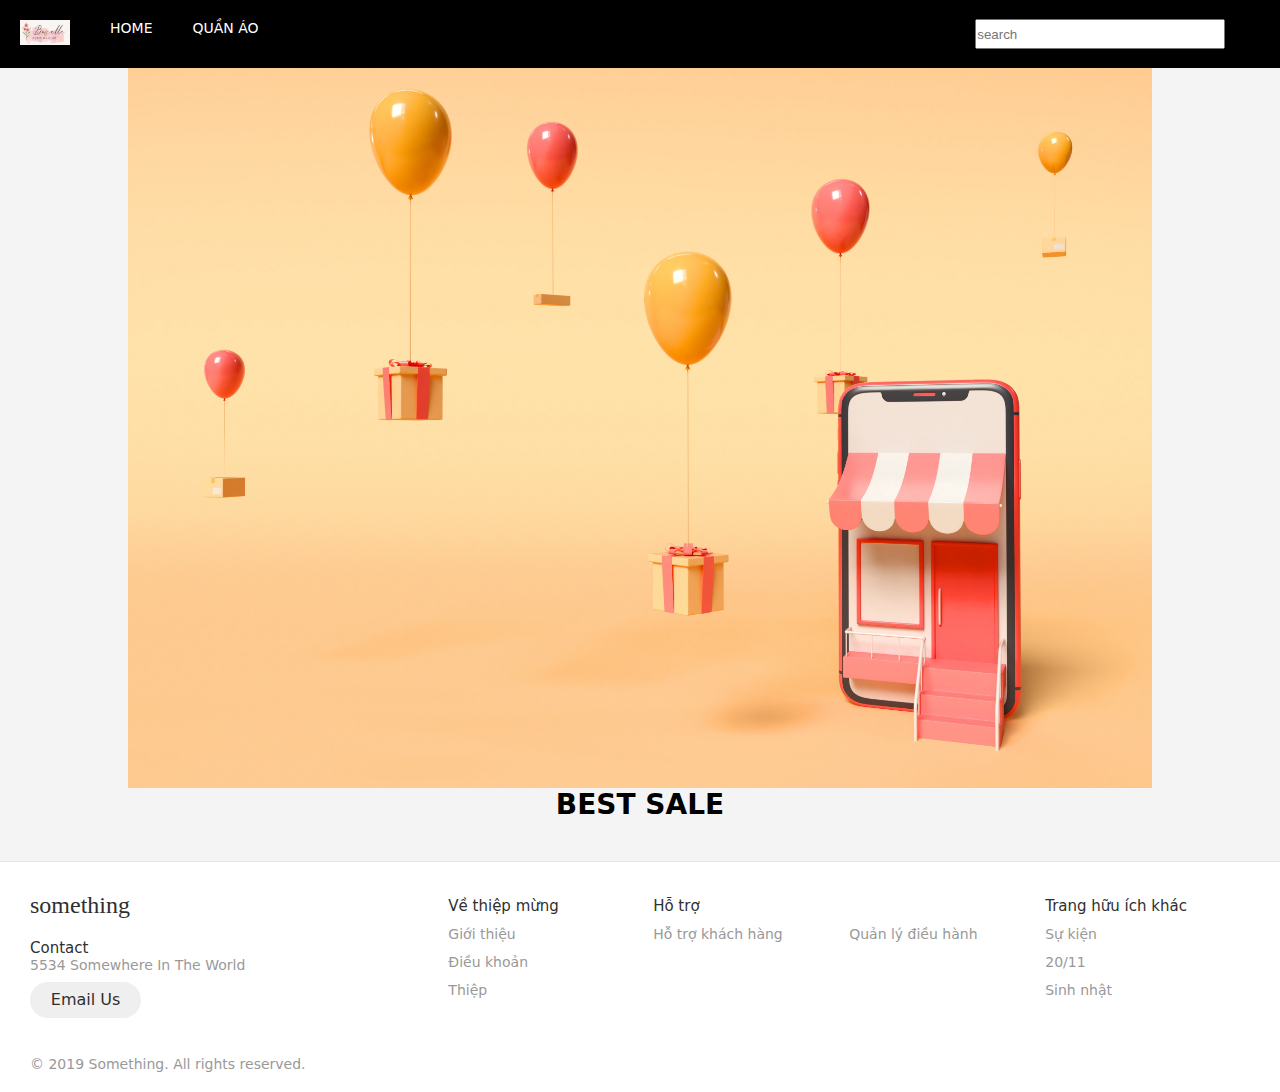
==== index.html @ 067c0d59 "first commit" ====
<!DOCTYPE html>
<html lang="en">

<head>
  <meta charset="UTF-8">
  <meta name="viewport" content="width=device-width, initial-scale=1.0">
  <title>Document</title>
  <link rel="stylesheet" href="style.css" />
</head>

<body>
  <div class="a">
    <div class="nav">
      <a class="nav-item"><img src="./z4909286817534_fbb34682313733a2e07869b55f883112.jpg" width="50px"
          height="25px"></a>
      <a href="index.html" class="nav-item">HOME</a>
      <a href="index.html" class="nav-item">QUẦN ÁO</a>
    </div>
    <div class="search"> <input class="input" type="name" placeholder="search" name="" id="name" /></div>
  </div>
  <div class="slider">
    <div class="slide-item slide-item1">
    </div>
    <div class="slide-item slide-item2">
    </div>
    <div class="slide-item slide-item3">
    </div>
  </div>
  <div class="cover">
    <h1>BEST SALE</h1>
  </div>
  <div class="main">
    <div class="main-container container" id="render-card">
      <!-- <div class="card">
        <img src="slide1.jpg" alt="Avatar" >
        <div class="card-content">
          <h4><b>John Doe</b></h4> 
          <p>19$</p> 
        </div>
      </div> -->

       <!-- <div class="card">
        <img src="slide1.jpg" alt="Avatar" >
        <div class="card-content">
          <h4><b>John Doe</b></h4> 
          <p>19$</p> 
        </div>
      </div> -->

       <!-- <div class="card">
        <img src="slide1.jpg" alt="Avatar" >
        <div class="card-content">
          <h4><b>John Doe</b></h4> 
          <p>19$</p> 
        </div>
      </div> -->
    </div>
  </div>
  <footer class="footer">
    <div class="footer__addr">
      <h1 class="footer__logo">Something</h1>

      <h2>Contact</h2>

      <address>
        5534 Somewhere In The World<br>

        <a class="footer__btn" href="dungnguen112008@gmail.com">Email Us</a>
      </address>
    </div>

    <ul class="footer__nav">
      <li class="nav__item">
        <h2 class="nav__title">Về thiệp mừng</h2>

        <ul class="nav__ul">
          <li>
            <a href="#">Giới thiệu</a>
          </li>

          <li>
            <a href="#">Điều khoản</a>
          </li>

          <li>
            <a href="#">Thiệp</a>
          </li>
        </ul>
      </li>

      <li class="nav__item nav__item--extra">
        <h2 class="nav__title">Hỗ trợ</h2>

        <ul class="nav__ul nav__ul--extra">
          <li>
            <a href="#">Hỗ trợ khách hàng</a>
          </li>

          <li>
            <a href="#">Quản lý điều hành</a>
          </li>

        </ul>
      </li>

      <li class="nav__item">
        <h2 class="nav__title">Trang hữu ích khác</h2>

        <ul class="nav__ul">
          <li>
            <a href="sukien.html">Sự kiện</a>
          </li>

          <li>
            <a href="spck.html">20/11</a>
          </li>

          <li>
            <a href="sinhnhat.html">Sinh nhật</a>
          </li>
        </ul>
      </li>
    </ul>
    <div class="legal">
      <p>&copy; 2019 Something. All rights reserved.</p>
    </div>
  </footer>
  <script>
    var myIndex = 0;
    carousel();

    function carousel() {
      var i;
      var x = document.getElementsByClassName("slide-item");
      for (i = 0; i < x.length; i++) {
        x[i].style.display = "none";
      }
      myIndex++;
      if (myIndex > x.length) { myIndex = 1 }
      x[myIndex - 1].style.display = "block";
      setTimeout(carousel, 2000);
    }
  </script>
  <script src="main.js"></script>
</body>

</html>
---- style.css ----
.nav {
    width: 100%;
    display: flex;
    background-color: black;
  }
  .nav-item {
    padding: 20px;
    color: white;
    text-decoration: none;
  }
  .flex {
    display: flex;
    justify-content: space-evenly;
    padding: 2em 0 2em;
    
  }
  .cover{
    border: 0 18px;
    width: 100%;
    flex-direction: row;
    flex-wrap: wrap;
    display: flex;
    align-items: center;
    justify-content: center;
}
  .flex-item h3 {
    text-align: justify;
    text-align: center;
  }
  .main {
      margin: 0px 10%;
      text-align: center;
  }
  body{
    background-color: rgb(255, 255, 255);
}
.flex-item{
    box-shadow: 0 10px 20px rgba(0,0,0,0.19), 0 6px 6px rgba(152, 150, 150, 0.23);
   
  }
  *{
    margin: 0;
    padding: 0;
  }
  .button{
    display: flex;
    justify-content: center;
    width: 100%;
  }
  .button a{
    border: 1px solid;
    width: 20px;
    height: 20px;
    color: black;
    text-decoration: none;
    text-align: center;
  }
  *, *:before, *:after {
    box-sizing: border-box;
  }
  
  html {
    font-size: 100%;
  }
  .a{
    width: 100%;
    display: flex;
    justify-content: space-between;
    position: sticky;
  }
  .search{
    width: 500px;
    background: black;
    display: flex;
    justify-content: center;
    align-items: center;
  }
  .input{
    width: 250px;
    height: 30px;
  }
  body {
    font-family: acumin-pro, system-ui, sans-serif;
    margin: 0;
    display: grid;
    grid-template-rows: auto 1fr auto;
    font-size: 14px;
    background-color: #f4f4f4;
    align-items: start;
    min-height: 100vh;
  }
  
  .footer {
    display: flex;
    flex-flow: row wrap;
    padding: 30px 30px 20px 30px;
    color: #2f2f2f;
    background-color: #fff;
    border-top: 1px solid #e5e5e5;
  }
  
  .footer > * {
    flex:  1 100%;
  }
  
  .footer__addr {
    margin-right: 1.25em;
    margin-bottom: 2em;
  }
  
  .footer__logo {
    font-family: 'Pacifico', cursive;
    font-weight: 400;
    text-transform: lowercase;
    font-size: 1.5rem;
  }
  
  .footer__addr h2 {
    margin-top: 1.3em;
    font-size: 15px;
    font-weight: 400;
  }
  
  .nav__title {
    font-weight: 400;
    font-size: 15px;
  }
  
  .footer address {
    font-style: normal;
    color: #999;
  }
  
  .footer__btn {
    display: flex;
    align-items: center;
    justify-content: center;
    height: 36px;
    max-width: max-content;
    background-color: rgb(33, 33, 33, 0.07);
    border-radius: 100px;
    color: #2f2f2f;
    line-height: 0;
    margin: 0.6em 0;
    font-size: 1rem;
    padding: 0 1.3em;
  }
  .slider{
    width: 100%;
    height: 80vh;
  }
  .slide-item {
    width: 80%;
    text-align: center;
    color: aliceblue;
    background-size: cover;
    font-size: 30px;
    height: 100%;
    margin: auto;
  }
  
  .slide-item1 {
    background-size: 100% 100%;
    background-image: url(slide1.jpg);
  }
  
  .slide-item2 {
    background-image: url(shopping-bag-cart.jpg);
    background-size: 100% 100%;
  }
  .slide-item3 {
    background-size: 100% 100%;
    background-image: url(slide1.jpg);
  }
  .footer ul {
    list-style: none;
    padding-left: 0;
  }
  
  .footer li {
    line-height: 2em;
  }
  
  .footer a {
    text-decoration: none;
  }
  
  .footer__nav {
    display: flex;
      flex-flow: row wrap;
  }
  
  .footer__nav > * {
    flex: 1 50%;
    margin-right: 1.25em;
  }
  
  .nav__ul a {
    color: #999;
  }
  
  .nav__ul--extra {
    column-count: 2;
    column-gap: 1.25em;
  }
  
  .legal {
    display: flex;
    flex-wrap: wrap;
    color: #999;
  }
    
  .legal__links {
    display: flex;
    align-items: center;
  }
  
  .heart {
    color: #2f2f2f;
  }
  
  @media screen and (min-width: 24.375em) {
    .legal .legal__links {
      margin-left: auto;
    }
  }
  @media screen and (min-width: 40.375em) {
    .footer__nav > * {
      flex: 1;
    }
    .nav__item--extra {
      flex-grow: 2;
    }
    .footer__addr {
      flex: 1 0px;
    }
    .footer__nav {
      flex: 2 0px;
    }
  }


  /*  */

  .main{
    width: 100%;
    height: auto;
    margin: 0;
    margin-top: 20px;
    margin-bottom: 20px;
  }
  .main-container{
    height: auto;
    width: 80%;
    margin: auto;
    display: flex;
    justify-content: space-between;
    flex-wrap: wrap;
    gap: 20px;
  }
  .card {
    box-shadow: 0 4px 8px 0 rgba(0,0,0,0.2);
    transition: 0.3s;
    width: 24%;
    height: 500px;
    cursor: pointer;
    text-decoration: none;
    color: black;
  }
  .card img{
    width: 100%;
    height: 400px;
  }
  
  .card:hover {
    box-shadow: 0 8px 16px 0 rgba(0,0,0,0.2);
  }
  
  .card-content {
    padding: 2px 16px;
  }


  .product{
    width: 100%;
    height: auto;
    margin: 0;
    margin-top: 20px;
    margin-bottom: 20px;
  }
  .product-container{
    height: 80vh;
    width: 80%;
    margin: auto;
    display: flex;
    justify-content: space-between;
    gap: 20px;
    background-color: #999;
  }
  .product-container .image{
    width: 40%;
    height: 100%;
    display: flex;
    justify-content: center;
    background-color: white;
  }
  .product-container .image img{
    width: 80%;
    height: 90%;
  }
  .product-container .content{
    width: 60%;
    height: 100%;
    padding: 20px;
  }
  .product-container .content .title{
    width: 100%;
    height: auto;
    font-size: 28px;
    font-weight: bold;
    margin-bottom: 40px;
  }
  .product-container .content .description{
    width: 100%;
    height: auto;
    font-size: 20px;
    margin-bottom: 10px;
  }
  .product-container .content .price{
    width: 100%;
    height: auto;
    font-size: 16px;
    margin-bottom: 10px;
  }
  .product-container .content .add-to-cart{
   padding: 10px 20px;
    font-size: 16px;
    border-radius: 14px;
    border: none;
    cursor: pointer;
  }
  .product-container .content .add-to-cart:hover{
    background-color: black;
    color: white;
  }
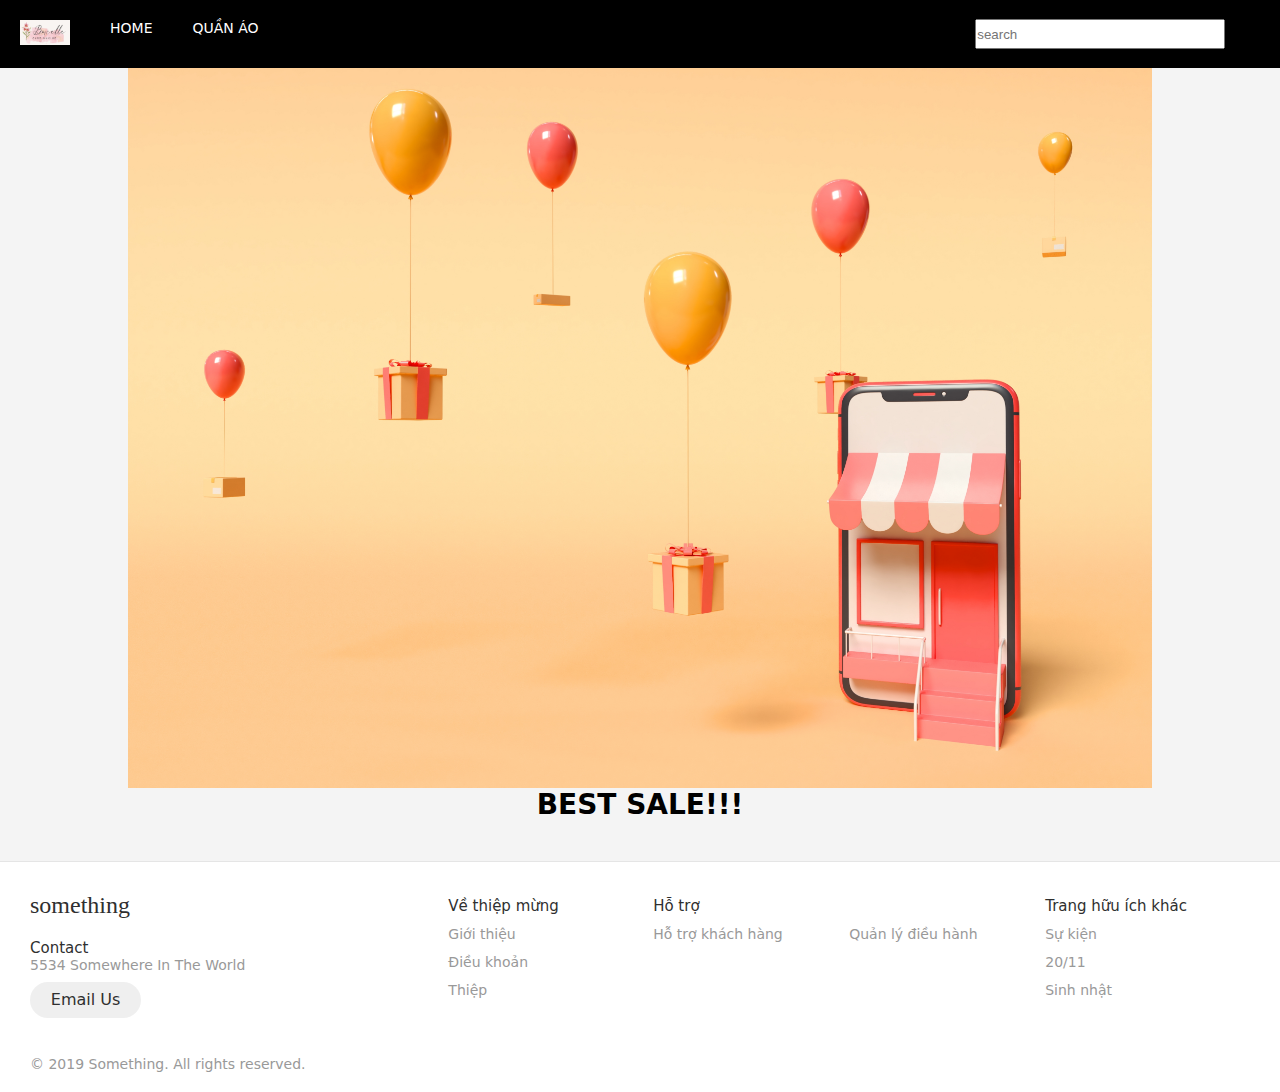
==== commit fa824a44: "refactor code" ====
--- a/index.html
+++ b/index.html
@@ -27,7 +27,7 @@
     </div>
   </div>
   <div class="cover">
-    <h1>BEST SALE</h1>
+    <h1>BEST SALE!!!</h1>
   </div>
   <div class="main">
     <div class="main-container container" id="render-card">
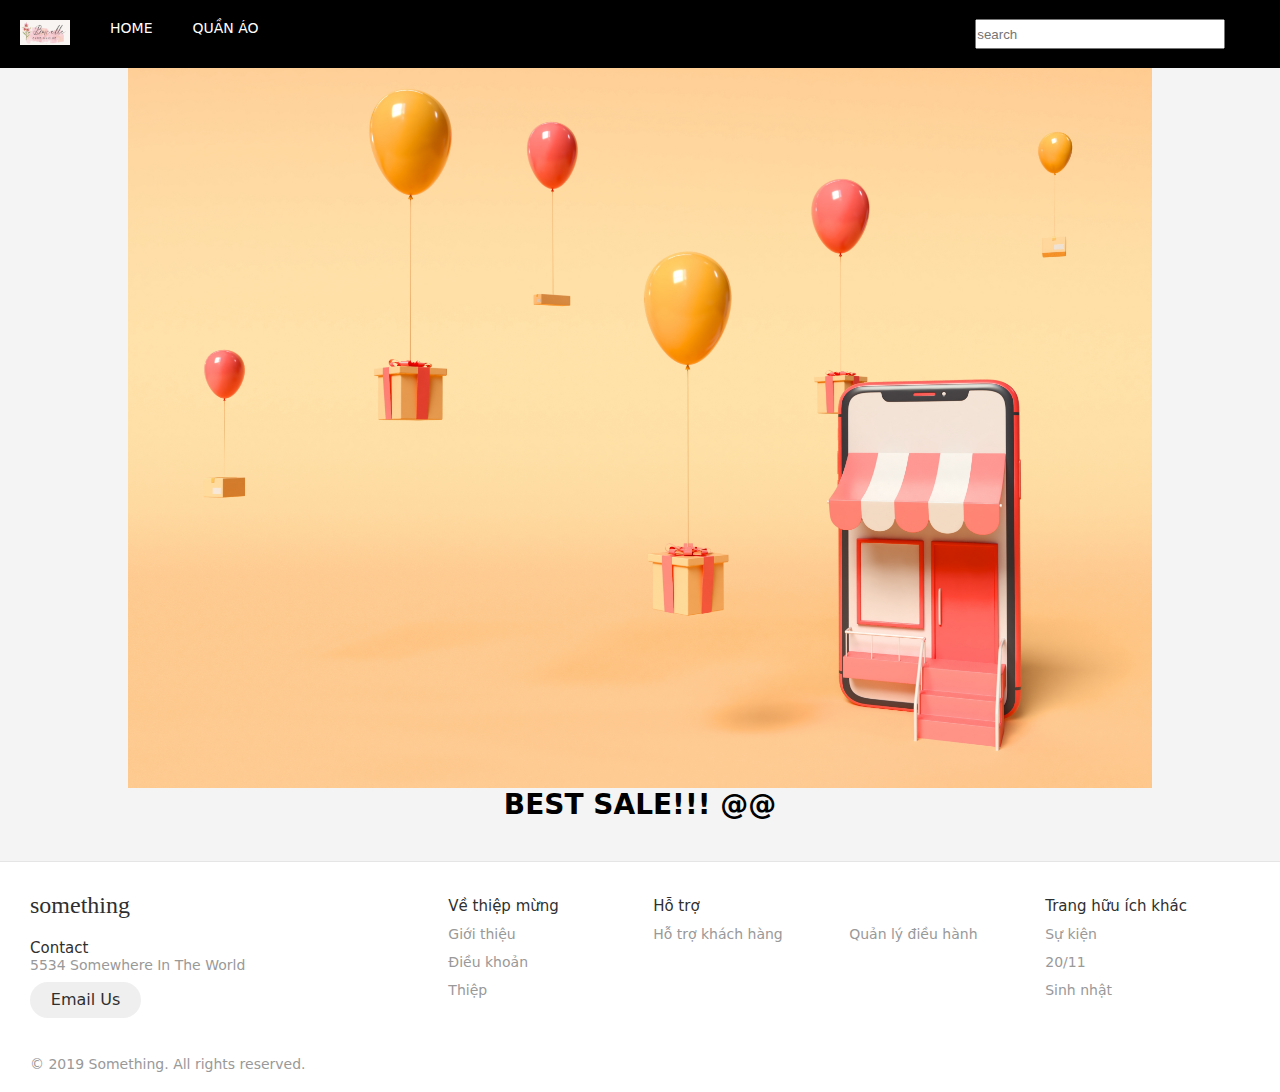
==== commit 78119dcf: "refactor" ====
--- a/index.html
+++ b/index.html
@@ -27,7 +27,7 @@
     </div>
   </div>
   <div class="cover">
-    <h1>BEST SALE!!!</h1>
+    <h1>BEST SALE!!! @@</h1>
   </div>
   <div class="main">
     <div class="main-container container" id="render-card">
